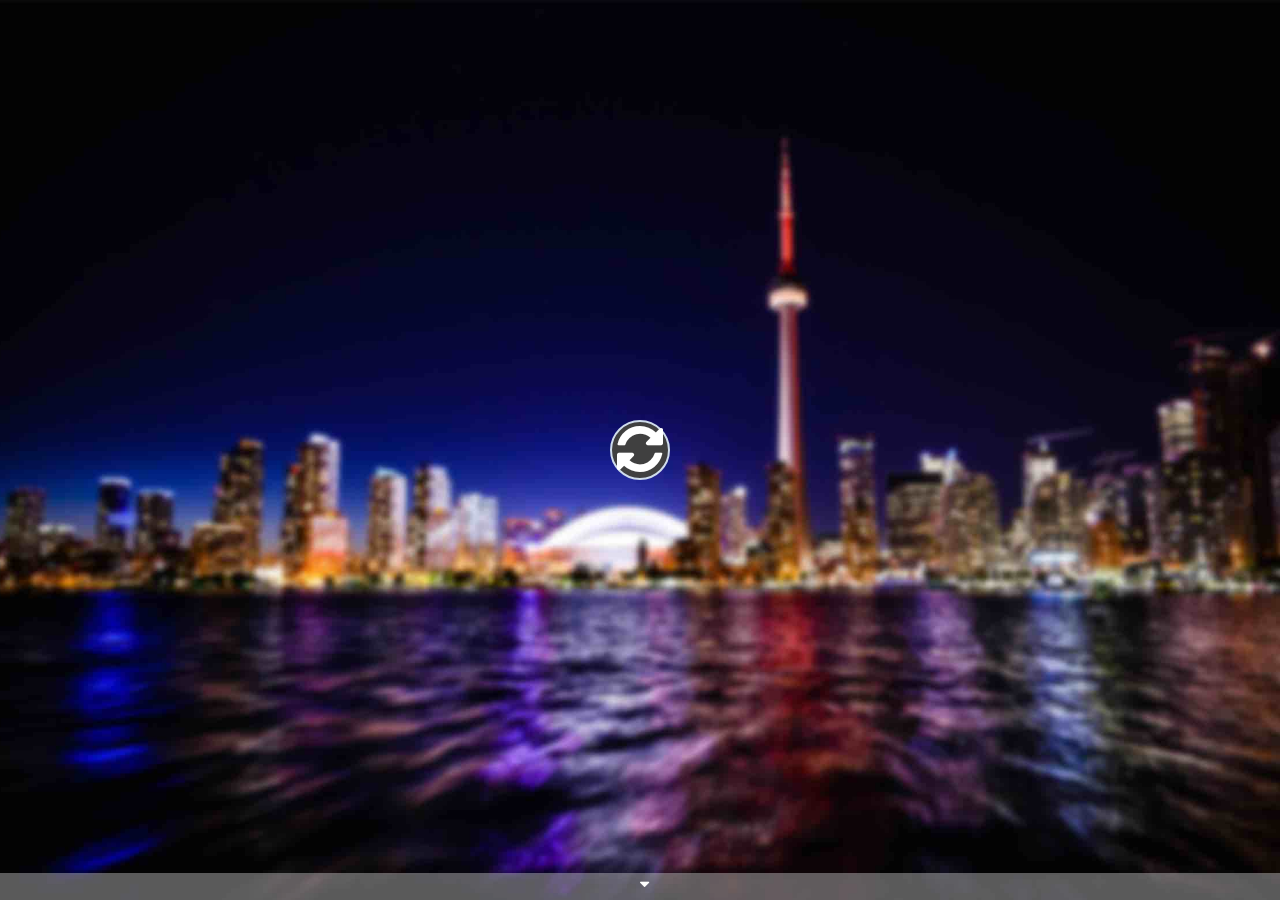
==== index.html @ 4c42920a "Description added" ====
<!DOCTYPE html>
<html lang="en">
  <head>

    <!-- favicon -->
    <link rel="icon" type="image/png" href="img/toronto.png">

    <!-- library styles -->
    <link rel="stylesheet" href="https://maxcdn.bootstrapcdn.com/font-awesome/4.5.0/css/font-awesome.min.css">

    <!-- own css files -->
    <link href="css/main.css" rel="stylesheet"/>
  </head>

  <body>
    <div class="parallax">
      <div id="group1" class="parallax__group">
        <div class="parallax__layer parallax__layer--base">
          <div class='scroll_indicator'><i class="fa fa-sort-desc"></i></div>
        </div>
        <div class="parallax__layer parallax__layer--fore">

          <div class="title">
            <!-- holds the name of the activity -->
            <h1 id='activity_title'></h1>

            <!-- button for refreshing -->
            <button id="refresh"><i class="button fa fa-refresh fa-4x"></i></button>
          </div>

        </div>
      </div>
      <div id="group2" class="parallax__group">
        <!-- <div class="parallax__layer parallax__layer--base">
          <div class="title">Base Layer</div>
        </div> -->
        <div class="parallax__layer parallax__layer--base">
        </div>
        <div class="parallax__layer parallax__layer--fore">
          <div class='location_div' id='location_one'>
            <h2></h2>
            <div class="map" id="map1"></div>
            <h3 class='description'></h3>
          </div>

          <!-- holds second location -->
          <div class='location_div' id='location_two'>
            <h2></h2>
            <div class="map" id="map2"></div>
            <h3 class='description'></h3>
          </div>

          <!-- holds third location -->
          <div class='location_div' id='location_three'>
            <h2></h2>
            <div class="map" id="map3"></div>
            <h3 class='description'></h3>
          </div>
        </div>
      </div>
    </div>

    <!-- library files -->
    <script src="js/lib/jquery-min.js"></script>

    <!-- own javascript files -->
    <script src="js/main.js"></script>
    <script src="js/map.js"></script>

  </body>
</html>

<!--
  To Do List:
    * Add a loader for the maps
-->
---- css/main.css ----
/* page style
--------------------------------------------- */

/* style for the whole page */
body, html {
  overflow: hidden;
  color: white;
}

/* applies this to everything */
* {
  margin:0;
  padding:0;
}

 /* centre the content in the parallax layers */
.title {
  width: 80%;
  text-align: center;
  position: absolute;
  left: 50%;
  top: 50%;
  -webkit-transform: translate(-50%, -50%);
  transform: translate(-50%, -50%);
}

/* style for the activity header */
#activity_title {

  /* text will all be in uppercase and center aligned */
  text-transform: uppercase;
  text-align: center;

  /* font properties */
  font-family: Helvetica;
  font-size: 8vw;
}

/* style for the refresh button */
#refresh {

  /* size properties */
  width: 60px;
  height: 60px;

  /* border and background properties */
  border-radius: 50%;
	border:2px solid #cfdcec;
  background: #404040;

  /* misc properties */
  color: white;
  cursor: pointer;
  outline: none;
}

/* scroll for the bar telling the user to scroll */
.scroll_indicator {
  /* position attributes */
  position: absolute;
  bottom: 0px;
  z-index: 4;

  /* size attributes */
  width: 100%;
  height: 3vh;

  /* text and background attributes */
  background-color: rgba(222, 222, 222, 0.4);
  text-align: center;
  color: white;
}

/* get the scoll indicator centered vertically */
.scroll_indicator i {
  position: absolute;
  top: -1px;
}

/* style for the map components
--------------------------------------------- */

/* style for the divs holding the maps */
.location_div {
  margin-top: 40px;
  display: inline-block;
  width: 32%;
  height: 100%;
  color: black;
  font-family: Helvetica;
  text-align: center;
}

/* style for the maps themselves */
.map {
  height: 60%;
  width: 100%;
  color: black;
  margin: auto;
  padding: auto;
  background-color: #dedede;
}

/* gets rid of the annoying redundancies at the bottom of the map */
.gmnoprint .gm-style-cc div {visibility: hidden;}
.gmnoprint.gm-style-cc div {visibility: hidden;}
.gm-style-cc div {visibility: hidden;}

/* style for the parallax components
--------------------------------------------- */

/* parallax holder */
.parallax {
  height: 500px; /* fallback for older browsers */
  height: 100vh;
  overflow-x: hidden;
  overflow-y: auto;
  -webkit-perspective: 300px;
  perspective: 300px;
}

/* groups of parallax elements */
.parallax__group {
  position: relative;
  height: 500px; /* fallback for older browsers */
  height: 100vh;
  -webkit-transform-style: preserve-3d;
  transform-style: preserve-3d;
}

/* style for each parallax layer */
.parallax__layer {
  position: absolute;
  top: 0;
  left: 0;
  right: 0;
  bottom: 0;
}

/* fore layer */
.parallax__layer--fore {
  -webkit-transform: translateZ(90px) scale(.7);
  transform: translateZ(90px) scale(.7);
  z-index: 1;
}

/* base layer */
.parallax__layer--base {
  -webkit-transform: translateZ(0);
  transform: translateZ(0);
  z-index: 4;
}

/* back layer */
.parallax__layer--back {
  -webkit-transform: translateZ(-300px) scale(2);
  transform: translateZ(-300px) scale(2);
  z-index: 3;
}

/* deep layer */
.parallax__layer--deep {
  -webkit-transform: translateZ(-600px) scale(3);
  transform: translateZ(-600px) scale(3);
  z-index: 2;
}

/* style the each parallax group
--------------------------------------------- */

/* first parallax layer */
#group1 {
  z-index: 5;
}

/* first parallax base layer */
#group1 .parallax__layer--base {
  background-image: url("../img/background_blur.jpg");
  background-size: cover;
  background-position: center;
}

/* second parallax layer */
#group2 {
  /*height: 60vh;*/
  z-index: 3;
}

#group2 .parallax__layer--fore{
  text-align: center;
}
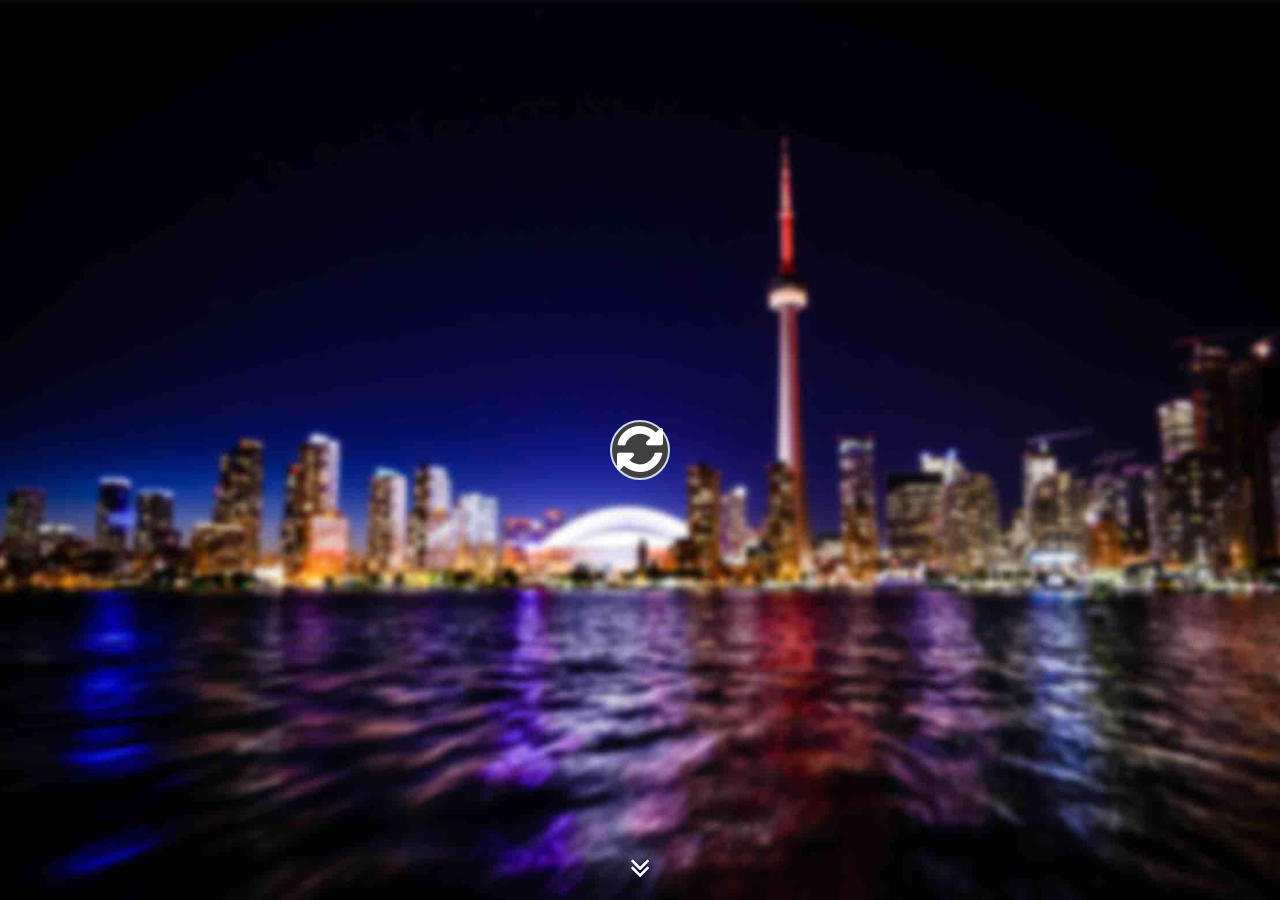
==== commit 0e0ddc59: "Fixed the Parallax Layers overlay" ====
--- a/index.html
+++ b/index.html
@@ -13,52 +13,95 @@
   </head>
 
   <body>
+    <!-- holds all parallax elements -->
     <div class="parallax">
+
+      <!-- group of parallax layers -->
       <div id="group1" class="parallax__group">
+
+        <!-- base layer, holds background and scroll indicator -->
+        <div class="parallax__layer parallax__layer--deep">
+          <div class='scroll_indicator'><i class="fa fa-angle-double-down fa-2x"></i></div>
+        </div>
+
+        <!-- fore layer, holds other header content -->
         <div class="parallax__layer parallax__layer--base">
-          <div class='scroll_indicator'><i class="fa fa-sort-desc"></i></div>
+          <div class="title">
+            <h1 id='activity_title'></h1>
+            <button id="refresh"><i class="button fa fa-refresh fa-4x"></i></button>
+          </div>
         </div>
+      </div>
+
+      <!-- second group of parallax layers -->
+      <div id="group2" class="parallax__group">
+        <div class="parallax__layer parallax__layer--base">
+        </div>
+        <!-- fore layer holds the map and information -->
         <div class="parallax__layer parallax__layer--fore">
 
-          <div class="title">
-            <!-- holds the name of the activity -->
-            <h1 id='activity_title'></h1>
-
-            <!-- button for refreshing -->
-            <button id="refresh"><i class="button fa fa-refresh fa-4x"></i></button>
+          <!-- holds the map -->
+          <div class='location_map' id='location_one'>
+            <div class="map" id="map1"></div>
           </div>
 
+          <!-- holds the location information -->
+          <div class='location_info' id='location_one'>
+            <div class='centered'>
+              <h2></h2>
+              <p class='description'></h3>
+            </div>
+          </div>
         </div>
       </div>
-      <div id="group2" class="parallax__group">
-        <!-- <div class="parallax__layer parallax__layer--base">
-          <div class="title">Base Layer</div>
-        </div> -->
-        <div class="parallax__layer parallax__layer--base">
+
+      <!-- third group of parallax layers -->
+    <div id="group3" class="parallax__group">
+      <div class="parallax__layer parallax__layer--base">
+      </div>
+      <!-- fore layer holds the map and information -->
+      <div class="parallax__layer parallax__layer--fore">
+
+        <!-- holds the map -->
+        <div class='location_map' id='location_one'>
+          <div class="map" id="map2"></div>
         </div>
-        <div class="parallax__layer parallax__layer--fore">
-          <div class='location_div' id='location_one'>
+
+        <!-- holds the location information -->
+        <div class='location_info' id='location_one'>
+          <div class='centered'>
             <h2></h2>
-            <div class="map" id="map1"></div>
-            <h3 class='description'></h3>
-          </div>
-
-          <!-- holds second location -->
-          <div class='location_div' id='location_two'>
-            <h2></h2>
-            <div class="map" id="map2"></div>
-            <h3 class='description'></h3>
-          </div>
-
-          <!-- holds third location -->
-          <div class='location_div' id='location_three'>
-            <h2></h2>
-            <div class="map" id="map3"></div>
-            <h3 class='description'></h3>
+            <p class='description'></h3>
           </div>
         </div>
       </div>
     </div>
+
+    <!-- fourth group of parallax layers -->
+    <div id="group4" class="parallax__group">
+      <div class="parallax__layer parallax__layer--base">
+      </div>
+
+      <!-- fore layer holds the map and information -->
+      <div class="parallax__layer parallax__layer--fore">
+
+        <!-- holds the map -->
+        <div class='location_map' id='location_one'>
+          <div class="map" id="map3"></div>
+        </div>
+
+        <!-- holds the location information -->
+        <div class='location_info' id='location_one'>
+          <div class='centered'>
+            <h2></h2>
+            <p class='description'></h3>
+          </div>
+        </div>
+      </div>
+    </div>
+    <div id="group5" class="parallax__group">
+    </div>
+  </div>
 
     <!-- library files -->
     <script src="js/lib/jquery-min.js"></script>
@@ -73,4 +116,7 @@
 <!--
   To Do List:
     * Add a loader for the maps
+    * Consider alternate styles
+    * Consider style for the main page, this could do with some work
+    * Restyle the refresh button
 -->
--- a/css/main.css
+++ b/css/main.css
@@ -33,7 +33,7 @@
 
   /* font properties */
   font-family: Helvetica;
-  font-size: 8vw;
+  font-size: 6vw;
 }
 
 /* style for the refresh button */
@@ -58,7 +58,7 @@
 .scroll_indicator {
   /* position attributes */
   position: absolute;
-  bottom: 0px;
+  bottom: 20px;
   z-index: 4;
 
   /* size attributes */
@@ -66,39 +66,52 @@
   height: 3vh;
 
   /* text and background attributes */
-  background-color: rgba(222, 222, 222, 0.4);
+  /*background-color: rgba(222, 222, 222, 0.4);*/
   text-align: center;
   color: white;
 }
 
-/* get the scoll indicator centered vertically */
-.scroll_indicator i {
-  position: absolute;
-  top: -1px;
-}
-
 /* style for the map components
 --------------------------------------------- */
 
-/* style for the divs holding the maps */
-.location_div {
-  margin-top: 40px;
-  display: inline-block;
-  width: 32%;
+.location_info{
+  position: absolute;
+  right: 2.5%;
+  width: 40%;
   height: 100%;
   color: black;
+  font-family: "HelveticaNeue-Light", Helvetica;
+}
+.centered {
+  text-align: center;
+  position: absolute;
+  width: 100%;
+  left: 50%;
+  top: 50%;
+  -webkit-transform: translate(-50%, -50%);
+  transform: translate(-50%, -50%);
+}
+
+.location_map {
+  position: absolute;
+  top: 0px;
+  left: 2.5%;
+  width: 50%;
+  height: 100%;
   font-family: Helvetica;
   text-align: center;
+  margin-top: 2.5%;
 }
 
 /* style for the maps themselves */
 .map {
-  height: 60%;
+  height: 90%;
   width: 100%;
   color: black;
   margin: auto;
   padding: auto;
   background-color: #dedede;
+  z-index: 0;
 }
 
 /* gets rid of the annoying redundancies at the bottom of the map */
@@ -168,24 +181,91 @@
 /* style the each parallax group
 --------------------------------------------- */
 
-/* first parallax layer */
-#group1 {
-  z-index: 5;
-}
-
-/* first parallax base layer */
-#group1 .parallax__layer--base {
-  background-image: url("../img/background_blur.jpg");
-  background-size: cover;
-  background-position: center;
-}
-
-/* second parallax layer */
-#group2 {
-  /*height: 60vh;*/
-  z-index: 3;
-}
-
-#group2 .parallax__layer--fore{
-  text-align: center;
-}
+  /* style the groups
+  --------------------------------------------- */
+
+  #group1 {
+    z-index: 1; /* slide over group 2 */
+  }
+
+  /* first parallax base layer */
+  #group1 .parallax__layer--deep {
+    background-image: url("../img/background_blur.jpg");
+    background-size: cover;
+    background-position: center;
+  }
+  /* first parallax base layer */
+  #group1 .parallax__layer--base {
+
+  }
+
+  #group2 {
+    z-index: 2; /* slide under groups 1 and 3 */
+    height: 60vh;
+  }
+
+  #group2 .parallax__layer--fore {
+    background-color: rgb(250, 250, 250);
+  }
+  #group2 .parallax__layer--base {
+    background-color: rgb(250, 250, 250);
+  }
+
+  #group3 {
+    z-index: 3; /* slide over group 2 and 4 */
+    height: 60vh;
+  }
+
+  #group3 .parallax__layer--fore {
+    background-color: rgb(246, 246, 246);
+  }
+  #group3 .parallax__layer--base {
+    background-color: rgb(246, 246, 246);
+  }
+
+  #group4 {
+    z-index: 4; /* slide under group 3 and 5 */
+    height: 60vh;
+  }
+
+  #group4 .parallax__layer--fore {
+    background-color: rgb(242, 242, 242);
+  }
+  #group4 .parallax__layer--base {
+    background-color: rgb(242, 242, 242);
+  }
+
+  #group5 {
+    z-index: 3; /* slide over group 4 and 6 */
+    background-color: rgb(242, 242, 242);
+    height: 10vh;
+  }
+
+  /*for desktops, there will be less scrolling
+  it is different for mobiles, because the z-index has some issues when the height
+  of the layers isn't 100vh*/
+  /*@media only screen and (min-width: 500px) {
+    #group2 {
+      z-index: 2;
+      background-color: rgb(250, 250, 250);
+      height: 60vh;
+    }
+
+    #group3 {
+      z-index: 3;
+      background-color: rgb(246, 246, 246);
+      height: 60vh;
+    }
+
+    #group4 {
+      z-index: 4;
+      background-color: rgb(242, 242, 242);
+      height: 60vh;
+    }
+
+    #group5 {
+      z-index: 5;
+      background-color: rgb(242, 242, 242);
+      height: 10vh;
+    }
+  }*/
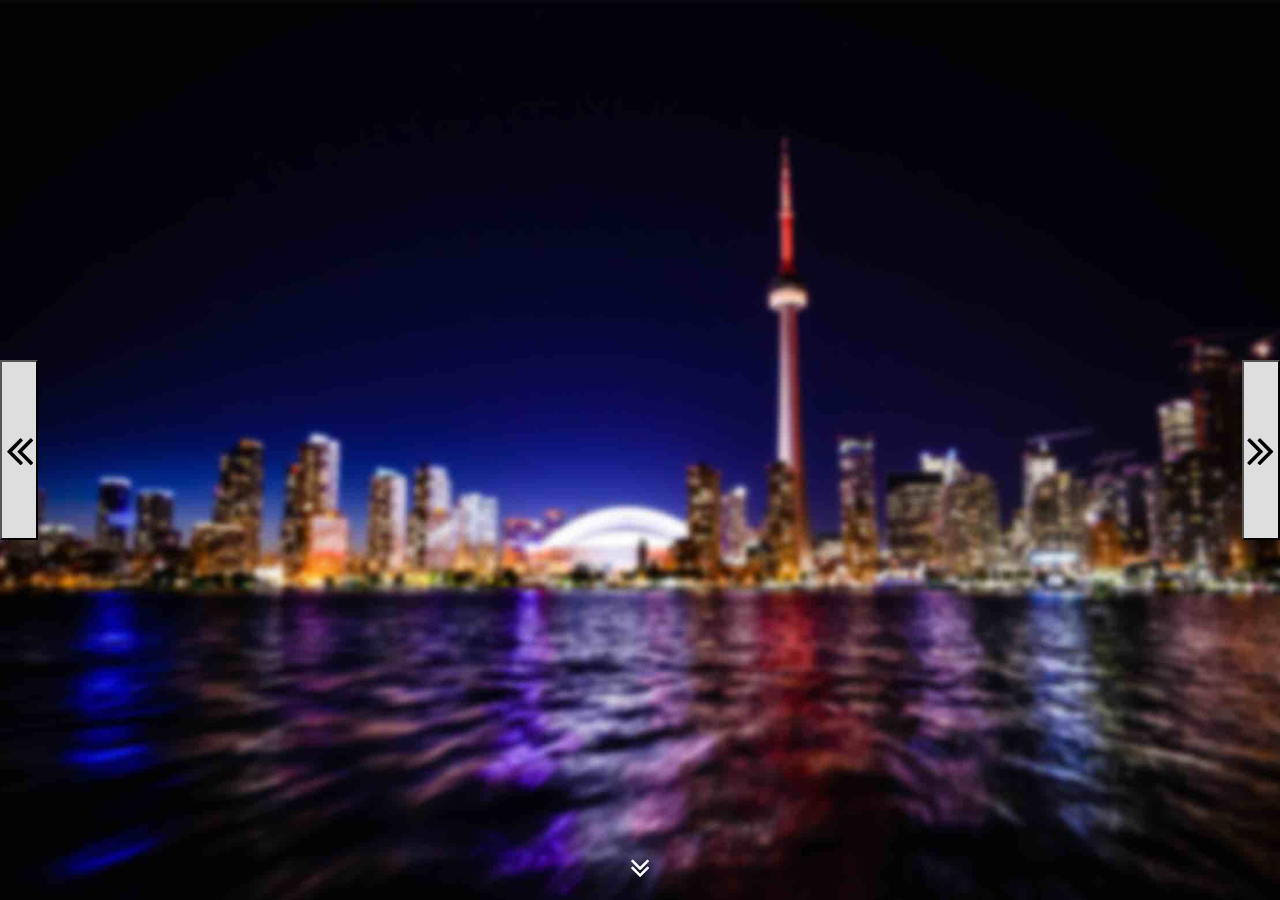
==== commit 9e56aab3: "Start of animation sorted" ====
--- a/index.html
+++ b/index.html
@@ -20,88 +20,67 @@
       <div id="group1" class="parallax__group">
 
         <!-- base layer, holds background and scroll indicator -->
-        <div class="parallax__layer parallax__layer--deep">
+        <div class="parallax__layer parallax__layer--base">
           <div class='scroll_indicator'><i class="fa fa-angle-double-down fa-2x"></i></div>
         </div>
 
         <!-- fore layer, holds other header content -->
-        <div class="parallax__layer parallax__layer--base">
-          <div class="title">
-            <h1 id='activity_title'></h1>
-            <button id="refresh"><i class="button fa fa-refresh fa-4x"></i></button>
-          </div>
+        <div class="parallax__layer parallax__layer--fore">
+
+          <button id="left"><i class="fa fa-angle-double-left fa-3x"></i></button>
+          <h1 id='activity_title'></h1>
+          <button id="right"><i class="fa fa-angle-double-right fa-3x"></i></button>
         </div>
       </div>
 
       <!-- second group of parallax layers -->
       <div id="group2" class="parallax__group">
+        <!-- fore layer holds the map and information -->
         <div class="parallax__layer parallax__layer--base">
-        </div>
-        <!-- fore layer holds the map and information -->
-        <div class="parallax__layer parallax__layer--fore">
+          <div class='holder_holders'>
 
-          <!-- holds the map -->
-          <div class='location_map' id='location_one'>
-            <div class="map" id="map1"></div>
-          </div>
+            <div class='activity_holder' id='item1'>
+              <!-- holds the map -->
+              <h2 class='title'></h2>
+              <div class='location_map' id='location_one'>
+                <div class="map" id="map1"></div>
+              </div>
 
-          <!-- holds the location information -->
-          <div class='location_info' id='location_one'>
-            <div class='centered'>
-              <h2></h2>
-              <p class='description'></h3>
+              <!-- holds the location information -->
+              <div class='location_info' id='location_one'>
+                <p class='description'></h3>
+              </div>
+            </div>
+
+            <div class='activity_holder' id='item2'>
+              <!-- holds the map -->
+              <h2 class='title'></h2>
+              <div class='location_map' id='location_two'>
+                <div class="map" id="map2"></div>
+              </div>
+
+              <!-- holds the location information -->
+              <div class='location_info' id='location_two'>
+                <p class='description'></h3>
+              </div>
+            </div>
+
+            <div class='activity_holder' id='item3'>
+              <!-- holds the map -->
+              <h2 class='title'></h2>
+              <div class='location_map' id='location_three'>
+                <div class="map" id="map3"></div>
+              </div>
+
+              <!-- holds the location information -->
+              <div class='location_info' id='location_three'>
+                <p class='description'></h3>
+              </div>
             </div>
           </div>
         </div>
       </div>
-
-      <!-- third group of parallax layers -->
-    <div id="group3" class="parallax__group">
-      <div class="parallax__layer parallax__layer--base">
-      </div>
-      <!-- fore layer holds the map and information -->
-      <div class="parallax__layer parallax__layer--fore">
-
-        <!-- holds the map -->
-        <div class='location_map' id='location_one'>
-          <div class="map" id="map2"></div>
-        </div>
-
-        <!-- holds the location information -->
-        <div class='location_info' id='location_one'>
-          <div class='centered'>
-            <h2></h2>
-            <p class='description'></h3>
-          </div>
-        </div>
-      </div>
     </div>
-
-    <!-- fourth group of parallax layers -->
-    <div id="group4" class="parallax__group">
-      <div class="parallax__layer parallax__layer--base">
-      </div>
-
-      <!-- fore layer holds the map and information -->
-      <div class="parallax__layer parallax__layer--fore">
-
-        <!-- holds the map -->
-        <div class='location_map' id='location_one'>
-          <div class="map" id="map3"></div>
-        </div>
-
-        <!-- holds the location information -->
-        <div class='location_info' id='location_one'>
-          <div class='centered'>
-            <h2></h2>
-            <p class='description'></h3>
-          </div>
-        </div>
-      </div>
-    </div>
-    <div id="group5" class="parallax__group">
-    </div>
-  </div>
 
     <!-- library files -->
     <script src="js/lib/jquery-min.js"></script>
@@ -116,7 +95,6 @@
 <!--
   To Do List:
     * Add a loader for the maps
-    * Consider alternate styles
     * Consider style for the main page, this could do with some work
     * Restyle the refresh button
 -->
--- a/css/main.css
+++ b/css/main.css
@@ -13,19 +13,39 @@
   padding:0;
 }
 
- /* centre the content in the parallax layers */
-.title {
+button {
+  position: absolute;
+  background-color: #dedede;
+  cursor: pointer;
+  outline: none;
+  width: 3%;
+  height: 20%;
+
+  min-width: 30px;
+  font-size: 100%;
+}
+
+#left{
+  left: 0%;
+  top: 50%;
+  -webkit-transform: translate(0%, -50%);
+  transform: translate(0%, -50%);
+}
+#right{
+  right: 0%;
+  top: 50%;
+  -webkit-transform: translate(0%, -50%);
+  transform: translate(0%, -50%);
+}
+
+/* centre the content in the parallax layers */
+#activity_title {
+
+  /*positional and size properties*/
+  position: absolute;
   width: 80%;
-  text-align: center;
-  position: absolute;
   left: 50%;
   top: 50%;
-  -webkit-transform: translate(-50%, -50%);
-  transform: translate(-50%, -50%);
-}
-
-/* style for the activity header */
-#activity_title {
 
   /* text will all be in uppercase and center aligned */
   text-transform: uppercase;
@@ -34,24 +54,65 @@
   /* font properties */
   font-family: Helvetica;
   font-size: 6vw;
-}
-
-/* style for the refresh button */
-#refresh {
-
-  /* size properties */
-  width: 60px;
-  height: 60px;
-
-  /* border and background properties */
-  border-radius: 50%;
-	border:2px solid #cfdcec;
-  background: #404040;
-
-  /* misc properties */
-  color: white;
-  cursor: pointer;
-  outline: none;
+
+  /*centers the component*/
+  -webkit-transform: translate(-50%, -50%);
+  transform: translate(-50%, -50%);
+}
+
+/*holds the activity holders and centers them all*/
+.holder_holders {
+  height: 100%;
+  text-align: center;
+}
+
+/*holds all of the information about an activity*/
+.activity_holder {
+  position: relative;
+  display: inline-block;
+
+  /*fixes the display block items not being aligned*/
+  vertical-align: top;
+  width: 30%;
+  height: 100%;
+  top: 0px;
+  margin: 5px;
+}
+
+/*holds the information about the activity*/
+.location_info {
+  width: 100%;
+  color: black;
+  font-family: "HelveticaNeue-Light", Helvetica;
+  margin: 0px;
+  font-size: 4vh;
+
+  /*sets the maximum size of the div*/
+  display: -webkit-box;
+  -webkit-line-clamp: 6;
+  -webkit-box-orient: vertical;
+  overflow-y: hidden;
+}
+
+/*div holding the map*/
+.location_map {
+  height: 50%;
+  width: 100%;
+  font-family: Helvetica;
+  text-align: center;
+  margin: 0px;
+}
+
+/*title of the activity style*/
+.title {
+  color: black;
+  font-family: "HelveticaNeue-Light", Helvetica;
+  margin-bottom: 5px;
+
+  display: -webkit-box;
+  -webkit-line-clamp: 1;
+  -webkit-box-orient: vertical;
+  overflow-y: hidden;
 }
 
 /* scroll for the bar telling the user to scroll */
@@ -74,43 +135,23 @@
 /* style for the map components
 --------------------------------------------- */
 
-.location_info{
-  position: absolute;
-  right: 2.5%;
-  width: 40%;
-  height: 100%;
-  color: black;
-  font-family: "HelveticaNeue-Light", Helvetica;
-}
-.centered {
-  text-align: center;
-  position: absolute;
-  width: 100%;
-  left: 50%;
-  top: 50%;
-  -webkit-transform: translate(-50%, -50%);
-  transform: translate(-50%, -50%);
-}
-
-.location_map {
-  position: absolute;
-  top: 0px;
-  left: 2.5%;
-  width: 50%;
-  height: 100%;
-  font-family: Helvetica;
-  text-align: center;
-  margin-top: 2.5%;
-}
-
 /* style for the maps themselves */
 .map {
+  /*size properties*/
   height: 90%;
   width: 100%;
+
+  /*text properties*/
   color: black;
+
+  /*relative sizing properties*/
   margin: auto;
   padding: auto;
+
+  /*background colour before the map loads*/
   background-color: #dedede;
+
+  /*positional properties*/
   z-index: 0;
 }
 
@@ -130,6 +171,7 @@
   overflow-y: auto;
   -webkit-perspective: 300px;
   perspective: 300px;
+  background-color: rgb(250, 250, 250);
 }
 
 /* groups of parallax elements */
@@ -155,6 +197,9 @@
   -webkit-transform: translateZ(90px) scale(.7);
   transform: translateZ(90px) scale(.7);
   z-index: 1;
+
+  -webkit-transition: all 0.2s ease-out;
+  transition: all 0.2s ease-out;
 }
 
 /* base layer */
@@ -181,91 +226,55 @@
 /* style the each parallax group
 --------------------------------------------- */
 
-  /* style the groups
-  --------------------------------------------- */
-
-  #group1 {
-    z-index: 1; /* slide over group 2 */
+/*the first parallax group*/
+#group1 {
+  z-index: 1; /* slide over group 2 */
+}
+
+/* first parallax base layer */
+#group1 .parallax__layer--deep {
+
+}
+/* first parallax base layer */
+#group1 .parallax__layer--base {
+  background-image: url("../img/background_blur.jpg");
+  background-size: cover;
+  background-position: center;
+}
+
+/*the second parallax group*/
+#group2 {
+  z-index: 2; /* slide under groups 1 and 3 */
+  height: 70vh;
+}
+
+/*the fore layer in the parallax group*/
+#group2 .parallax__layer--fore {
+  text-align: center;
+  justify-content: space-around;
+}
+
+/* style mobile devices
+--------------------------------------------- */
+
+/*used for mobile screens*/
+@media only screen and (max-width: 600px) {
+
+  .activity_holder {
+    /*displays each div in list form*/
+    display: block;
+
+    /*makes each div the correct height and width*/
+    height: 100%;
+    width: 90%;
+
+    /*centers the content*/
+    margin: auto;
+
+    /*puts a border at the bottom of the div*/
+    margin-top: 15px;
+    border-bottom-style: solid;
+    border-bottom-color: #efefef;
+    padding-bottom: 20px;
   }
-
-  /* first parallax base layer */
-  #group1 .parallax__layer--deep {
-    background-image: url("../img/background_blur.jpg");
-    background-size: cover;
-    background-position: center;
-  }
-  /* first parallax base layer */
-  #group1 .parallax__layer--base {
-
-  }
-
-  #group2 {
-    z-index: 2; /* slide under groups 1 and 3 */
-    height: 60vh;
-  }
-
-  #group2 .parallax__layer--fore {
-    background-color: rgb(250, 250, 250);
-  }
-  #group2 .parallax__layer--base {
-    background-color: rgb(250, 250, 250);
-  }
-
-  #group3 {
-    z-index: 3; /* slide over group 2 and 4 */
-    height: 60vh;
-  }
-
-  #group3 .parallax__layer--fore {
-    background-color: rgb(246, 246, 246);
-  }
-  #group3 .parallax__layer--base {
-    background-color: rgb(246, 246, 246);
-  }
-
-  #group4 {
-    z-index: 4; /* slide under group 3 and 5 */
-    height: 60vh;
-  }
-
-  #group4 .parallax__layer--fore {
-    background-color: rgb(242, 242, 242);
-  }
-  #group4 .parallax__layer--base {
-    background-color: rgb(242, 242, 242);
-  }
-
-  #group5 {
-    z-index: 3; /* slide over group 4 and 6 */
-    background-color: rgb(242, 242, 242);
-    height: 10vh;
-  }
-
-  /*for desktops, there will be less scrolling
-  it is different for mobiles, because the z-index has some issues when the height
-  of the layers isn't 100vh*/
-  /*@media only screen and (min-width: 500px) {
-    #group2 {
-      z-index: 2;
-      background-color: rgb(250, 250, 250);
-      height: 60vh;
-    }
-
-    #group3 {
-      z-index: 3;
-      background-color: rgb(246, 246, 246);
-      height: 60vh;
-    }
-
-    #group4 {
-      z-index: 4;
-      background-color: rgb(242, 242, 242);
-      height: 60vh;
-    }
-
-    #group5 {
-      z-index: 5;
-      background-color: rgb(242, 242, 242);
-      height: 10vh;
-    }
-  }*/
+}
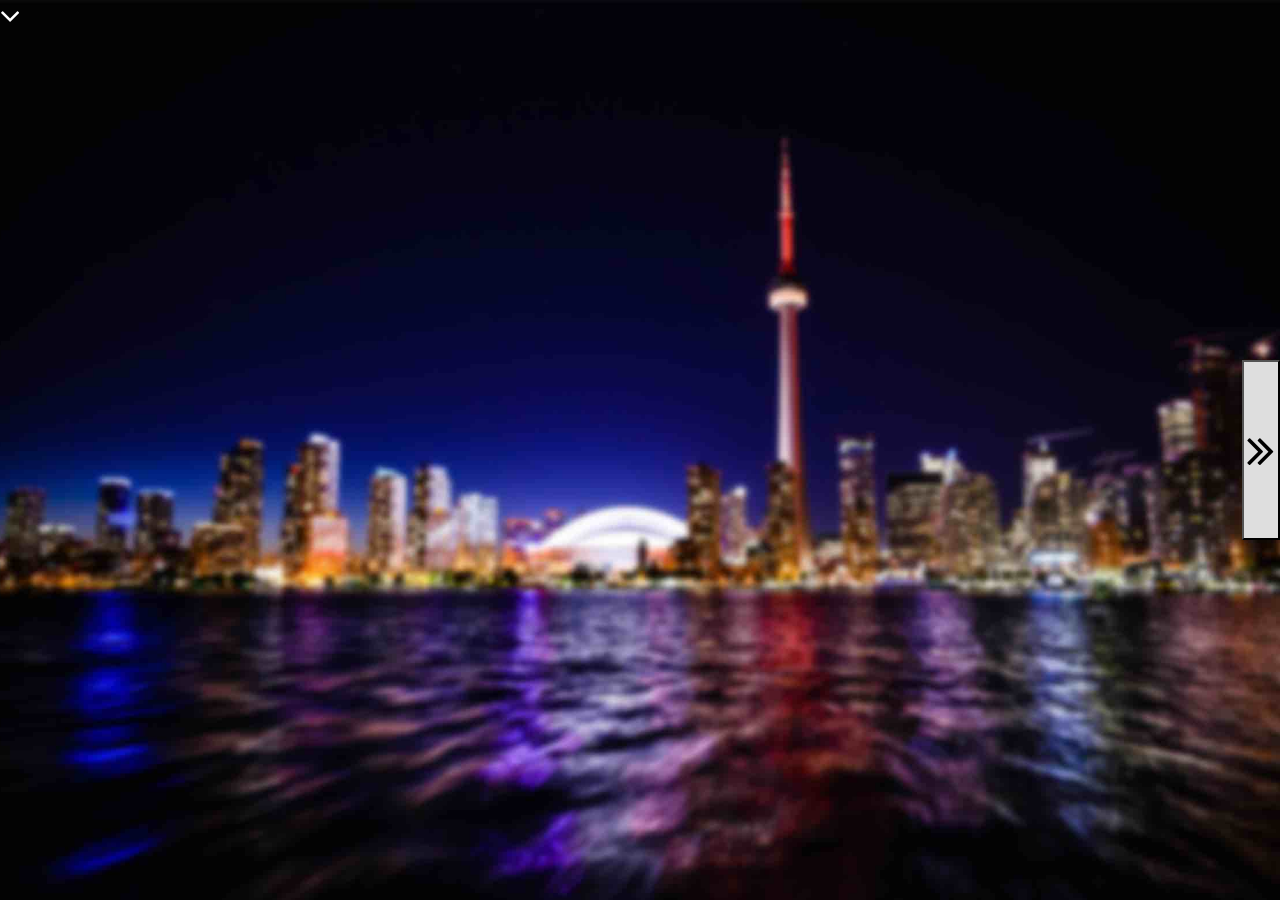
==== commit 46f4fc01: "Added Google Analytics" ====
--- a/index.html
+++ b/index.html
@@ -1,6 +1,9 @@
 <!DOCTYPE html>
 <html lang="en">
   <head>
+
+    <!-- title of the page -->
+    <title>Random Activities in Toronto</title>
 
     <!-- favicon -->
     <link rel="icon" type="image/png" href="img/toronto.png">
@@ -10,6 +13,18 @@
 
     <!-- own css files -->
     <link href="css/main.css" rel="stylesheet"/>
+
+    <script>
+      (function(i,s,o,g,r,a,m){i['GoogleAnalyticsObject']=r;i[r]=i[r]||function(){
+      (i[r].q=i[r].q||[]).push(arguments)},i[r].l=1*new Date();a=s.createElement(o),
+      m=s.getElementsByTagName(o)[0];a.async=1;a.src=g;m.parentNode.insertBefore(a,m)
+      })(window,document,'script','//www.google-analytics.com/analytics.js','ga');
+
+      ga('create', 'UA-53565123-2', 'auto');
+      ga('send', 'pageview');
+
+    </script>
+
   </head>
 
   <body>
@@ -21,14 +36,12 @@
 
         <!-- base layer, holds background and scroll indicator -->
         <div class="parallax__layer parallax__layer--base">
-          <div class='scroll_indicator'><i class="fa fa-angle-double-down fa-2x"></i></div>
+          <div id='scroll_indicator'><i id='indicator' class="fa fa-angle-down fa-2x"></i></div>
         </div>
 
         <!-- fore layer, holds other header content -->
         <div class="parallax__layer parallax__layer--fore">
-
-          <button id="left"><i class="fa fa-angle-double-left fa-3x"></i></button>
-          <h1 id='activity_title'></h1>
+          <h1 class='activity_title' id='title'></h1>
           <button id="right"><i class="fa fa-angle-double-right fa-3x"></i></button>
         </div>
       </div>
@@ -41,7 +54,7 @@
 
             <div class='activity_holder' id='item1'>
               <!-- holds the map -->
-              <h2 class='title'></h2>
+              <h2><a class='title' target="_blank"></a></h2>
               <div class='location_map' id='location_one'>
                 <div class="map" id="map1"></div>
               </div>
@@ -54,7 +67,7 @@
 
             <div class='activity_holder' id='item2'>
               <!-- holds the map -->
-              <h2 class='title'></h2>
+              <h2><a class='title' target="_blank"></a></h2>
               <div class='location_map' id='location_two'>
                 <div class="map" id="map2"></div>
               </div>
@@ -67,7 +80,7 @@
 
             <div class='activity_holder' id='item3'>
               <!-- holds the map -->
-              <h2 class='title'></h2>
+              <h2><a class='title' target="_blank"></a></h2>
               <div class='location_map' id='location_three'>
                 <div class="map" id="map3"></div>
               </div>
@@ -91,10 +104,3 @@
 
   </body>
 </html>
-
-<!--
-  To Do List:
-    * Add a loader for the maps
-    * Consider style for the main page, this could do with some work
-    * Restyle the refresh button
--->
